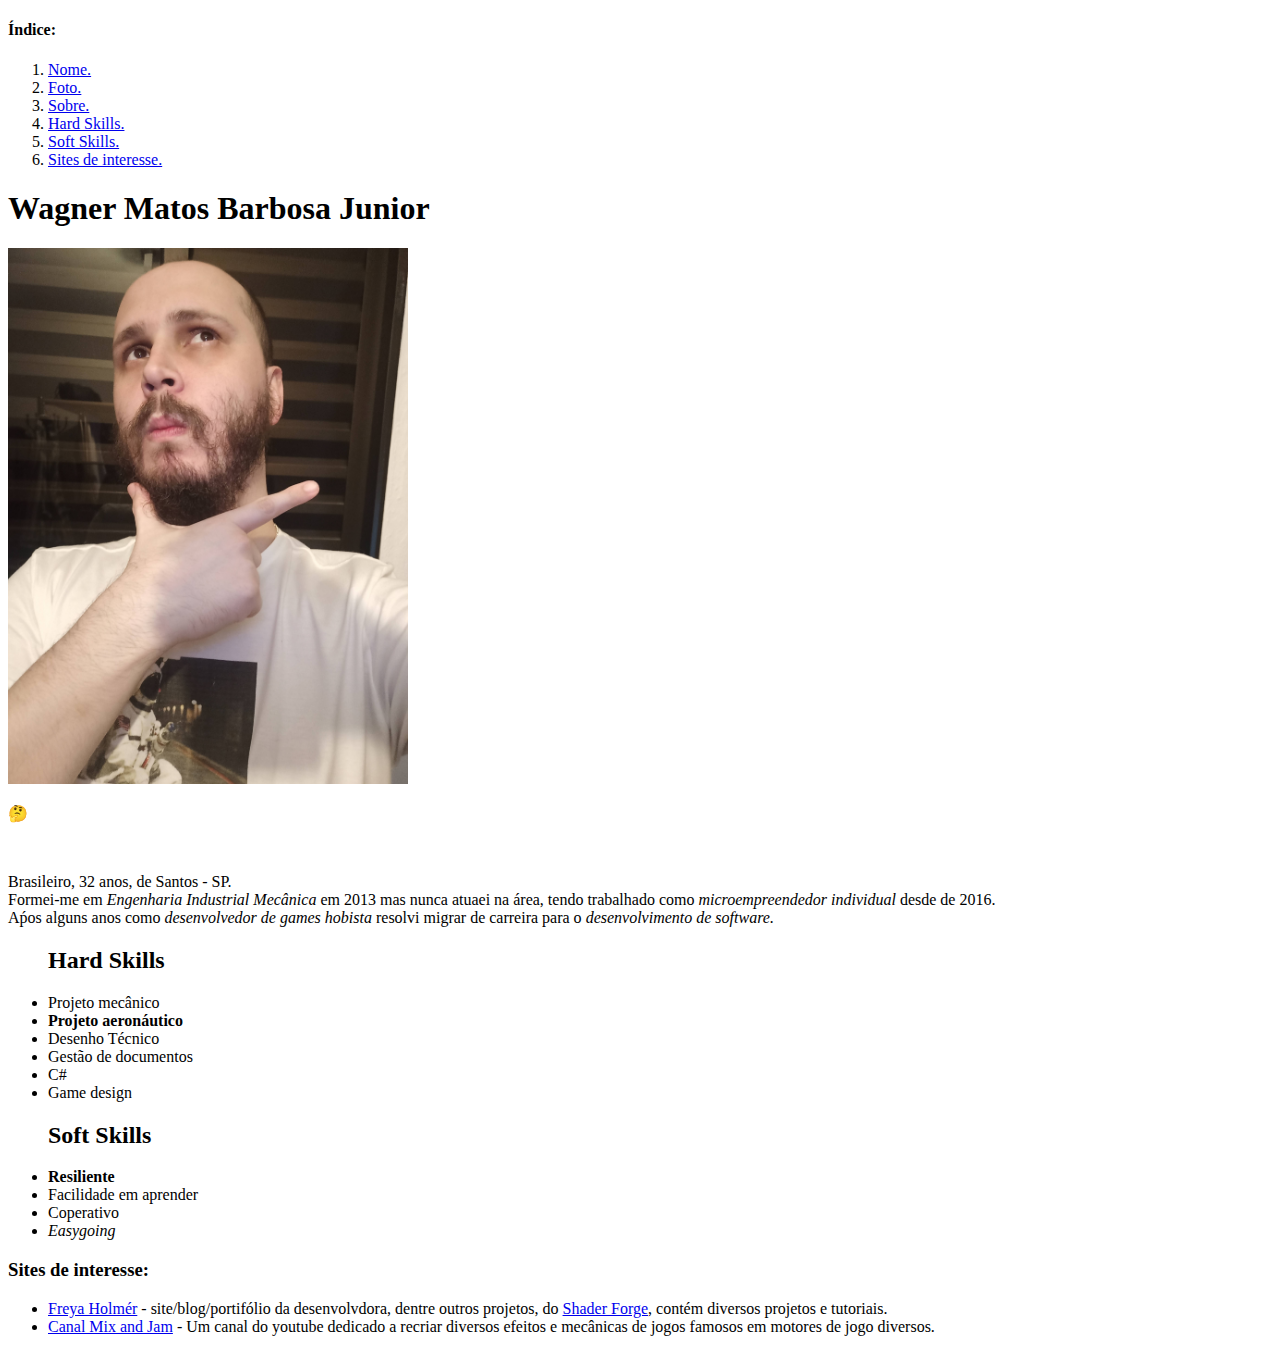
==== index.html @ f13a5dce "Refeita a formataçao da seçao 'index'" ====
<!DOCTYPE html>
<html lang="pt-br">
    <head>
        <meta charset="UTF-8">
        <title>Wagner M Barbosa - Portifólio Web</title>
    </head>

    <body>
        <!-- Um índice com links internos para as diferentes seções do seu portfólio. -->
        <h4>Índice:</h4>
        <ol>
            <li><a href="#nome">Nome.</a></li>
            <li><a href="#foto">Foto.</a></li>
            <li><a href="#sobre">Sobre.</a></li>
            <li><a href="#hardSkills">Hard Skills.</a></li>
            <li><a href="softSkills">Soft Skills.</a></li>
            <li><a href="#linksExt">Sites de interesse.</a></li>
        </ol>


        <!-- Seu nome completo; -->
        <h1 id="nome">Wagner Matos Barbosa Junior</h1>       
       
       <!-- Uma foto atual sua, acompanhada de um texto alternativo, que deve ser a descrição da foto que você está usando; -->
       <!-- Um link interno para a sua foto; -->
       <a id="foto" href="wag_foto.jpg"><img src="wag_foto.jpg" alt="Wagner pensivo sobre o futuro &#x1F914" width="400"></a> <br>
       <p>&#x1F914</p><br>
       
       <!-- Uma breve descrição sobre você, destacando algumas informações como nacionalidade
        e a cidade/estado onde mora; -->
       <p id="sobre">Brasileiro, 32 anos, de Santos - SP. <br>
       Formei-me em <em>Engenharia Industrial Mecânica</em> em 2013 mas nunca atuaei na área, tendo trabalhado como 
       <em>microempreendedor individual</em> desde de 2016.<br>
       Aṕos alguns anos como <em>desenvolvedor de games hobista</em> resolvi migrar de carreira para o <em>desenvolvimento de software.</em></p>
       
       <!-- Uma lista de habilidades que você possui, com destaque para aquela de que você mais se orgulha; -->
       <ul>
           <h2 id="hardSkills">Hard Skills</h2>
           <li>Projeto mecânico</li>
           <li><strong>Projeto aeronáutico</strong></li>
           <li>Desenho Técnico</li>
           <li>Gestão de documentos</li>
           <li>C#</li>
           <li>Game design</li>

           <h2 id="softSkills">Soft Skills</h2>
           <li><strong>Resiliente</strong></li>
           <li>Facilidade em aprender</li>
           <li>Coperativo</li>
           <li><em>Easygoing</em></li>
       </ul>

       <!-- Um link externo para algum blog de que você goste, que abra em uma nova aba; -->
       <h3 id="linksExt">Sites de interesse:</h3>
       
       <ul><li><a href="https://acegikmo.com" target="_blank">Freya Holmér</a> - site/blog/portifólio da desenvolvdora,
        dentre outros projetos, do <a href="https://acegikmo.com/shaderforge/" target="_blank">Shader Forge</a>, 
        contém diversos projetos e tutoriais.</li>

        <li><a href="https://www.youtube.com/c/MixandJam" target="_blank">Canal Mix and Jam</a> - Um canal 
        do youtube dedicado a recriar diversos efeitos e mecânicas de jogos famosos em motores de jogo diversos.</li>
       </ul>

<!-- Partes do seu portfólio destacadas com negrito e/ou itálico; -->
 
    </body>
</html>
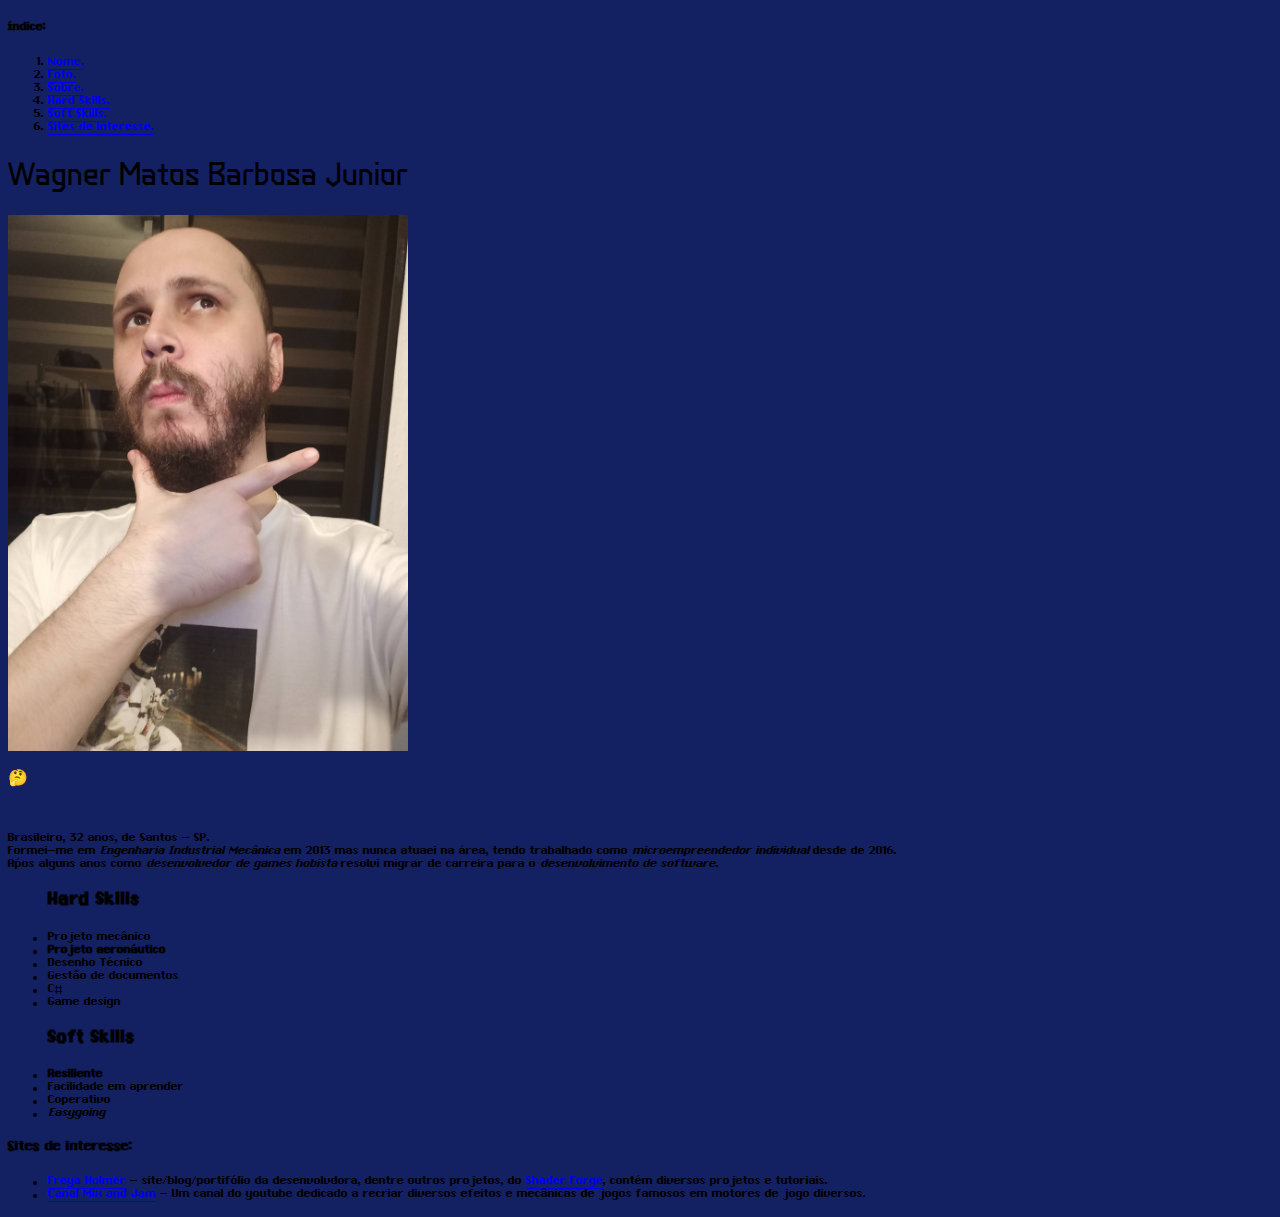
==== commit 3d6edf58: "Adicionadas arquivos de fontes externas. style.css editado para ler as fontes externas, adicionadas " ====
--- a/index.html
+++ b/index.html
@@ -3,6 +3,8 @@
     <head>
         <meta charset="UTF-8">
         <title>Wagner M Barbosa - Portifólio Web</title>
+        <link rel="stylesheet" type="text/css" href="style.css">
+    
     </head>
 
     <body>
@@ -13,7 +15,7 @@
             <li><a href="#foto">Foto.</a></li>
             <li><a href="#sobre">Sobre.</a></li>
             <li><a href="#hardSkills">Hard Skills.</a></li>
-            <li><a href="softSkills">Soft Skills.</a></li>
+            <li><a href="#softSkills">Soft Skills.</a></li>
             <li><a href="#linksExt">Sites de interesse.</a></li>
         </ol>
 
@@ -62,6 +64,7 @@
        </ul>
 
 <!-- Partes do seu portfólio destacadas com negrito e/ou itálico; -->
+<!-- Submetido para Code Review -->
  
     </body>
 </html>--- a/style.css
+++ b/style.css
@@ -0,0 +1,36 @@
+@font-face {
+	font-family:'ChronoType';
+		src:url('ChronoType.eot');
+		src:url('ChronoType.eot?#iefix') format('embedded-opentype'),
+				url('ChronoType.woff') format('woff'),
+				url('ChronoType.ttf') format('truetype'),
+				url('ChronoType.svg#ChronoType') format('svg');
+	font-weight:normal;
+	font-style:normal;
+}
+
+@font-face {
+    font-family: 'Eternal_UI';
+        src: url(EternalUiRegular-1Gap2.ttf) format('truetype');
+}
+
+@media screen and (-webkit-min-device-pixel-ratio:0) {
+	@font-face {
+		font-family:'ChronoType';
+		src: url('ChronoType.svg') format('svg');
+		font-weight:normal;
+		font-style:normal;
+	}
+}
+
+body 
+{
+	background-color: rgb(19, 33, 99);
+    font-family: 'ChronoType';
+}
+
+h1
+{
+	font-family: 'Eternal_UI';
+    font-weight: normal;
+}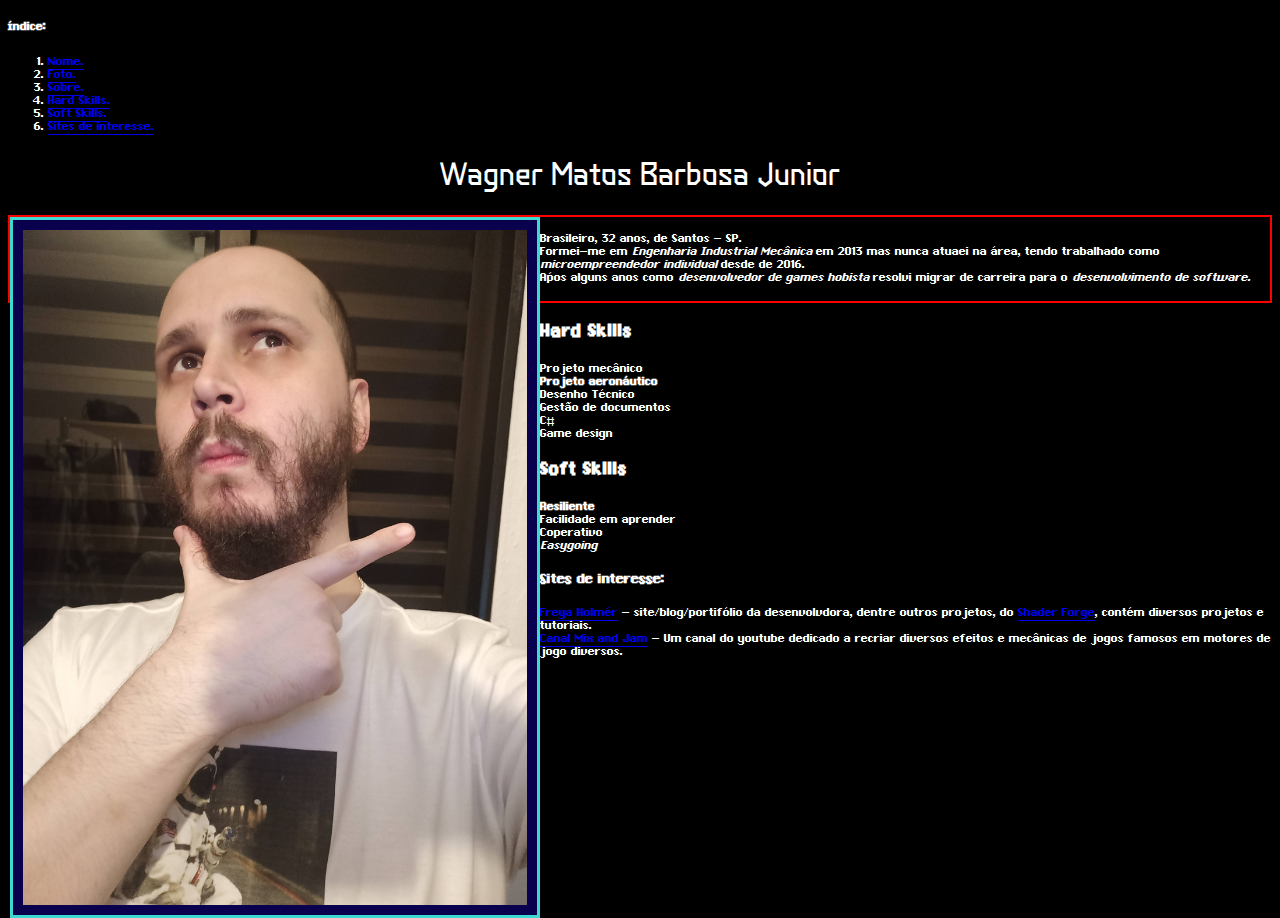
==== commit 2ad03a71: "Nome centralizado, Foto com borda, 'sobre' floating ao lado da foto (nao terminado)" ====
--- a/index.html
+++ b/index.html
@@ -1,70 +1,82 @@
 <!DOCTYPE html>
 <html lang="pt-br">
-    <head>
-        <meta charset="UTF-8">
-        <title>Wagner M Barbosa - Portifólio Web</title>
-        <link rel="stylesheet" type="text/css" href="style.css">
-    
-    </head>
 
-    <body>
-        <!-- Um índice com links internos para as diferentes seções do seu portfólio. -->
-        <h4>Índice:</h4>
-        <ol>
-            <li><a href="#nome">Nome.</a></li>
-            <li><a href="#foto">Foto.</a></li>
-            <li><a href="#sobre">Sobre.</a></li>
-            <li><a href="#hardSkills">Hard Skills.</a></li>
-            <li><a href="#softSkills">Soft Skills.</a></li>
-            <li><a href="#linksExt">Sites de interesse.</a></li>
-        </ol>
+<head>
+    <meta charset="UTF-8">
+    <title>Wagner M Barbosa - Portifólio Web</title>
+    <link rel="stylesheet" type="text/css" href="style.css">
+
+</head>
+
+<body>
+    <!-- Um índice com links internos para as diferentes seções do seu portfólio. -->
+    <h4>Índice:</h4>
+    <ol>
+        <li><a href="#nome">Nome.</a></li>
+        <li><a href="#foto">Foto.</a></li>
+        <li><a href="#sobre">Sobre.</a></li>
+        <li><a href="#hardSkills">Hard Skills.</a></li>
+        <li><a href="#softSkills">Soft Skills.</a></li>
+        <li><a href="#linksExt">Sites de interesse.</a></li>
+    </ol>
 
 
-        <!-- Seu nome completo; -->
-        <h1 id="nome">Wagner Matos Barbosa Junior</h1>       
-       
-       <!-- Uma foto atual sua, acompanhada de um texto alternativo, que deve ser a descrição da foto que você está usando; -->
-       <!-- Um link interno para a sua foto; -->
-       <a id="foto" href="wag_foto.jpg"><img src="wag_foto.jpg" alt="Wagner pensivo sobre o futuro &#x1F914" width="400"></a> <br>
-       <p>&#x1F914</p><br>
-       
-       <!-- Uma breve descrição sobre você, destacando algumas informações como nacionalidade
+    <!-- Seu nome completo; -->
+    <h1 id="nome">Wagner Matos Barbosa Junior</h1>
+
+    <div class="main_container">
+        <div class="img_container">
+            <img class="portrait" src="wag_foto.jpg" alt="Wagner pensivo sobre o futuro &#x1F914" width="400">
+            <div class="overlay">
+                <div class="overlay_text">Wagner pensivo sobre o futuro &#x1F914</div>
+            </div>
+        </div>
+
+
+
+        <!-- Uma breve descrição sobre você, destacando algumas informações como nacionalidade
         e a cidade/estado onde mora; -->
-       <p id="sobre">Brasileiro, 32 anos, de Santos - SP. <br>
-       Formei-me em <em>Engenharia Industrial Mecânica</em> em 2013 mas nunca atuaei na área, tendo trabalhado como 
-       <em>microempreendedor individual</em> desde de 2016.<br>
-       Aṕos alguns anos como <em>desenvolvedor de games hobista</em> resolvi migrar de carreira para o <em>desenvolvimento de software.</em></p>
-       
-       <!-- Uma lista de habilidades que você possui, com destaque para aquela de que você mais se orgulha; -->
-       <ul>
-           <h2 id="hardSkills">Hard Skills</h2>
-           <li>Projeto mecânico</li>
-           <li><strong>Projeto aeronáutico</strong></li>
-           <li>Desenho Técnico</li>
-           <li>Gestão de documentos</li>
-           <li>C#</li>
-           <li>Game design</li>
 
-           <h2 id="softSkills">Soft Skills</h2>
-           <li><strong>Resiliente</strong></li>
-           <li>Facilidade em aprender</li>
-           <li>Coperativo</li>
-           <li><em>Easygoing</em></li>
-       </ul>
+        <p class="sobre">Brasileiro, 32 anos, de Santos - SP. <br>
+            Formei-me em <em>Engenharia Industrial Mecânica</em> em 2013 mas nunca atuaei na área, tendo trabalhado como
+            <em>microempreendedor individual</em> desde de 2016.<br>
+            Aṕos alguns anos como <em>desenvolvedor de games hobista</em> resolvi migrar de carreira para o
+            <em>desenvolvimento de software.</em>
+        </p>
+    </div>
+    <!-- Uma lista de habilidades que você possui, com destaque para aquela de que você mais se orgulha; -->
+    <ul>
+        <h2 id="hardSkills">Hard Skills</h2>
+        <li>Projeto mecânico</li>
+        <li><strong>Projeto aeronáutico</strong></li>
+        <li>Desenho Técnico</li>
+        <li>Gestão de documentos</li>
+        <li>C#</li>
+        <li>Game design</li>
 
-       <!-- Um link externo para algum blog de que você goste, que abra em uma nova aba; -->
-       <h3 id="linksExt">Sites de interesse:</h3>
-       
-       <ul><li><a href="https://acegikmo.com" target="_blank">Freya Holmér</a> - site/blog/portifólio da desenvolvdora,
-        dentre outros projetos, do <a href="https://acegikmo.com/shaderforge/" target="_blank">Shader Forge</a>, 
-        contém diversos projetos e tutoriais.</li>
+        <h2 id="softSkills">Soft Skills</h2>
+        <li><strong>Resiliente</strong></li>
+        <li>Facilidade em aprender</li>
+        <li>Coperativo</li>
+        <li><em>Easygoing</em></li>
+    </ul>
 
-        <li><a href="https://www.youtube.com/c/MixandJam" target="_blank">Canal Mix and Jam</a> - Um canal 
-        do youtube dedicado a recriar diversos efeitos e mecânicas de jogos famosos em motores de jogo diversos.</li>
-       </ul>
+    <!-- Um link externo para algum blog de que você goste, que abra em uma nova aba; -->
+    <h3 id="linksExt">Sites de interesse:</h3>
 
-<!-- Partes do seu portfólio destacadas com negrito e/ou itálico; -->
-<!-- Submetido para Code Review -->
- 
-    </body>
+    <ul>
+        <li><a href="https://acegikmo.com" target="_blank">Freya Holmér</a> - site/blog/portifólio da desenvolvdora,
+            dentre outros projetos, do <a href="https://acegikmo.com/shaderforge/" target="_blank">Shader Forge</a>,
+            contém diversos projetos e tutoriais.</li>
+
+        <li><a href="https://www.youtube.com/c/MixandJam" target="_blank">Canal Mix and Jam</a> - Um canal
+            do youtube dedicado a recriar diversos efeitos e mecânicas de jogos famosos em motores de jogo diversos.
+        </li>
+    </ul>
+
+    <!-- Partes do seu portfólio destacadas com negrito e/ou itálico; -->
+    <!-- Submetido para Code Review -->
+
+</body>
+
 </html>--- a/style.css
+++ b/style.css
@@ -25,12 +25,66 @@
 
 body 
 {
-	background-color: rgb(19, 33, 99);
+	background-color: rgb(0, 0, 0);
     font-family: 'ChronoType';
+	color: white;
 }
 
 h1
 {
 	font-family: 'Eternal_UI';
     font-weight: normal;
-}+	text-align: center;
+}
+
+.main_container
+{
+	border: 2px solid red;
+}
+
+.sobre
+{
+	
+}
+
+.img_container {
+	position: relative;
+	width: 40%;
+	float: left;
+	padding: 10px;
+	background-color: rgb(9, 1, 77);
+	border: 3px solid rgb(62, 218, 210);
+  }
+  
+  .portrait {
+	display: block;
+	width: 100%;
+  }
+  
+  .overlay {
+	position: absolute;
+	bottom: 0;
+	left: 0;
+	right: 0;
+	background-color: rgb(62, 218, 210);
+	overflow: hidden;
+	width: 100%;
+	height: 0;
+	transition: .5s ease;
+  }
+  
+  .img_container:hover .overlay {
+	height: 10%;
+  }
+  
+  .overlay_text {
+	white-space: nowrap; 
+	color: white;
+	font-size: 30px;
+	position: absolute;
+	overflow: hidden;
+	top: 50%;
+	left: 50%;
+	transform: translate(-50%, -50%);
+	-ms-transform: translate(-50%, -50%);
+  }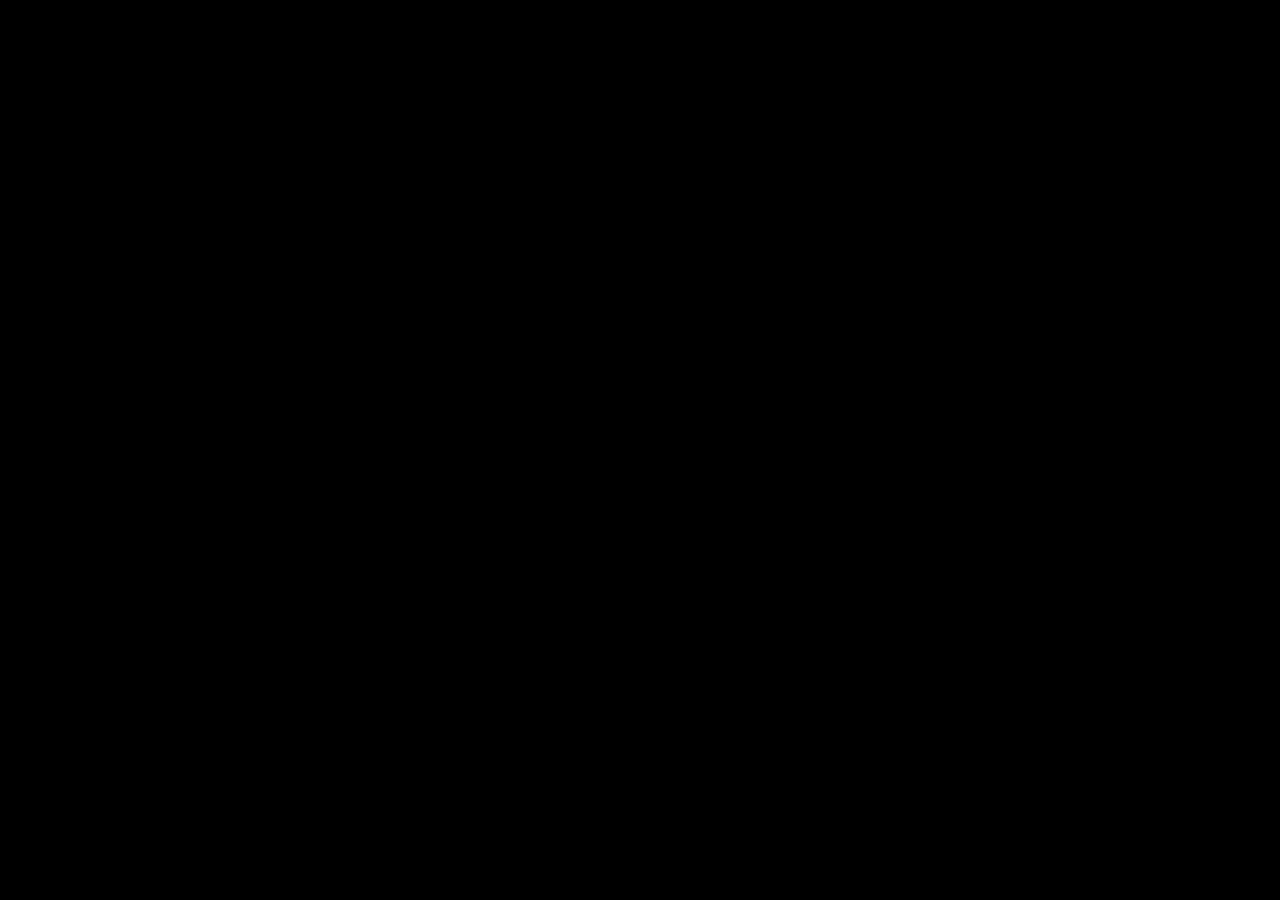
==== commit 7306b714: "Restarting the page from scratch. Making it an actual portifolio." ====
--- a/index.html
+++ b/index.html
@@ -8,74 +8,6 @@
 
 </head>
 
-<body>
-    <!-- Um índice com links internos para as diferentes seções do seu portfólio. -->
-    <h4>Índice:</h4>
-    <ol>
-        <li><a href="#nome">Nome.</a></li>
-        <li><a href="#foto">Foto.</a></li>
-        <li><a href="#sobre">Sobre.</a></li>
-        <li><a href="#hardSkills">Hard Skills.</a></li>
-        <li><a href="#softSkills">Soft Skills.</a></li>
-        <li><a href="#linksExt">Sites de interesse.</a></li>
-    </ol>
-
-
-    <!-- Seu nome completo; -->
-    <h1 id="nome">Wagner Matos Barbosa Junior</h1>
-
-    <div class="main_container">
-        <div class="img_container">
-            <img class="portrait" src="wag_foto.jpg" alt="Wagner pensivo sobre o futuro &#x1F914" width="400">
-            <div class="overlay">
-                <div class="overlay_text">Wagner pensivo sobre o futuro &#x1F914</div>
-            </div>
-        </div>
-
-
-
-        <!-- Uma breve descrição sobre você, destacando algumas informações como nacionalidade
-        e a cidade/estado onde mora; -->
-
-        <p class="sobre">Brasileiro, 32 anos, de Santos - SP. <br>
-            Formei-me em <em>Engenharia Industrial Mecânica</em> em 2013 mas nunca atuaei na área, tendo trabalhado como
-            <em>microempreendedor individual</em> desde de 2016.<br>
-            Aṕos alguns anos como <em>desenvolvedor de games hobista</em> resolvi migrar de carreira para o
-            <em>desenvolvimento de software.</em>
-        </p>
-    </div>
-    <!-- Uma lista de habilidades que você possui, com destaque para aquela de que você mais se orgulha; -->
-    <ul>
-        <h2 id="hardSkills">Hard Skills</h2>
-        <li>Projeto mecânico</li>
-        <li><strong>Projeto aeronáutico</strong></li>
-        <li>Desenho Técnico</li>
-        <li>Gestão de documentos</li>
-        <li>C#</li>
-        <li>Game design</li>
-
-        <h2 id="softSkills">Soft Skills</h2>
-        <li><strong>Resiliente</strong></li>
-        <li>Facilidade em aprender</li>
-        <li>Coperativo</li>
-        <li><em>Easygoing</em></li>
-    </ul>
-
-    <!-- Um link externo para algum blog de que você goste, que abra em uma nova aba; -->
-    <h3 id="linksExt">Sites de interesse:</h3>
-
-    <ul>
-        <li><a href="https://acegikmo.com" target="_blank">Freya Holmér</a> - site/blog/portifólio da desenvolvdora,
-            dentre outros projetos, do <a href="https://acegikmo.com/shaderforge/" target="_blank">Shader Forge</a>,
-            contém diversos projetos e tutoriais.</li>
-
-        <li><a href="https://www.youtube.com/c/MixandJam" target="_blank">Canal Mix and Jam</a> - Um canal
-            do youtube dedicado a recriar diversos efeitos e mecânicas de jogos famosos em motores de jogo diversos.
-        </li>
-    </ul>
-
-    <!-- Partes do seu portfólio destacadas com negrito e/ou itálico; -->
-    <!-- Submetido para Code Review -->
 
 </body>
 
--- a/style.css
+++ b/style.css
@@ -39,26 +39,29 @@
 
 .main_container
 {
-	border: 2px solid red;
+	height: 426px;
 }
 
 .sobre
 {
-	
+	font-size: 23px;	
 }
 
 .img_container {
 	position: relative;
-	width: 40%;
+	height: 400px;
+	max-width: 40%;
 	float: left;
-	padding: 10px;
+	padding: 5px;
 	background-color: rgb(9, 1, 77);
 	border: 3px solid rgb(62, 218, 210);
+	margin-right: 5px;
   }
   
   .portrait {
 	display: block;
-	width: 100%;
+	height: 100%;
+	width: auto;
   }
   
   .overlay {
@@ -80,7 +83,7 @@
   .overlay_text {
 	white-space: nowrap; 
 	color: white;
-	font-size: 30px;
+	font-size: 23px;
 	position: absolute;
 	overflow: hidden;
 	top: 50%;
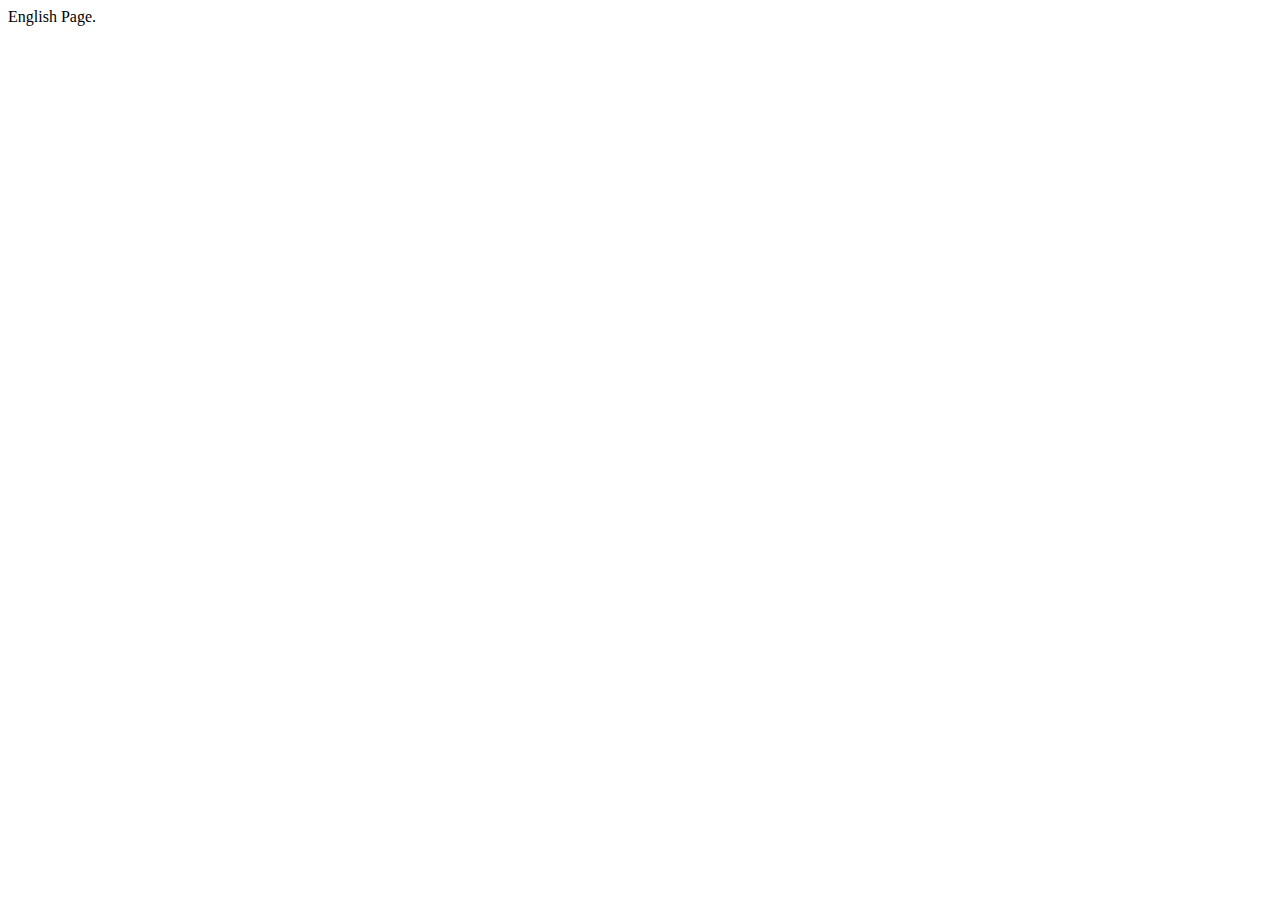
==== commit 6abbfde8: "testing language selector" ====
--- a/index.html
+++ b/index.html
@@ -1,14 +1,22 @@
 <!DOCTYPE html>
-<html lang="pt-br">
-
-<head>
-    <meta charset="UTF-8">
-    <title>Wagner M Barbosa - Portifólio Web</title>
-    <link rel="stylesheet" type="text/css" href="style.css">
-
-</head>
-
-
-</body>
-
+<html>
+    <head>
+        <meta charset="utf-8">
+        <meta http-equiv="X-UA-Compatible" content="IE=edge">
+        <title>Wagner Page</title>
+        <meta name="description" content="">
+        <meta name="viewport" content="width=device-width, initial-scale=1">
+        <link rel="stylesheet" href="style.css">
+    </head>
+    <body>
+        <script>
+            let language = ["pt", "pt-BR", "pt-PT"]
+            if (language.includes(navigator.language)){
+                window.location.replace("index-ptBR.html");
+            }
+            else {
+                window.location.replace("index-en.html");
+            }
+        </script>
+    </body>
 </html>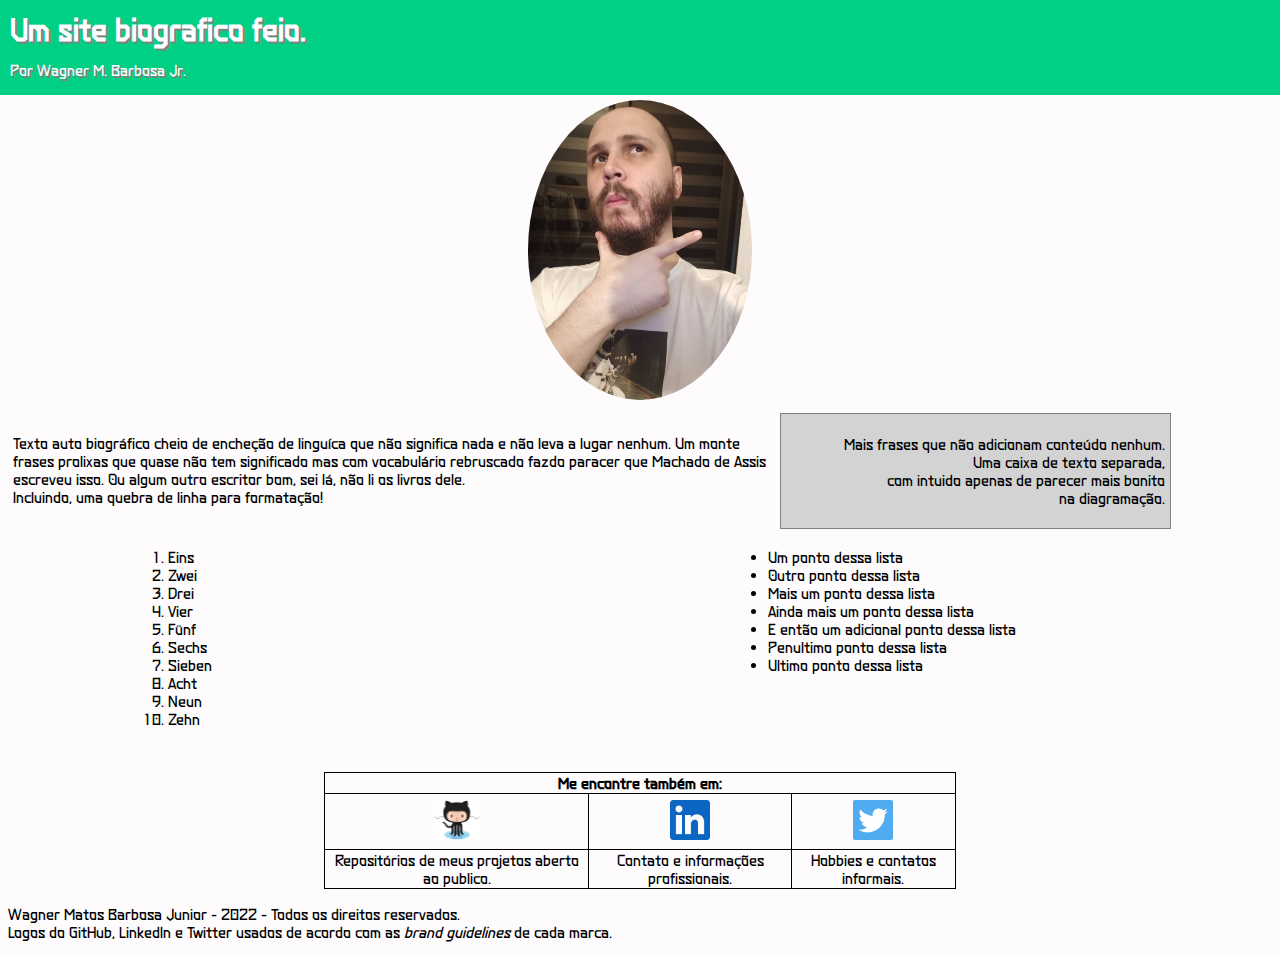
==== commit bf4ba0a3: "Completely revamped this thing" ====
--- a/index.html
+++ b/index.html
@@ -1,22 +1,96 @@
 <!DOCTYPE html>
-<html>
-    <head>
-        <meta charset="utf-8">
-        <meta http-equiv="X-UA-Compatible" content="IE=edge">
-        <title>Wagner Page</title>
-        <meta name="description" content="">
-        <meta name="viewport" content="width=device-width, initial-scale=1">
-        <link rel="stylesheet" href="style.css">
-    </head>
-    <body>
-        <script>
-            let language = ["pt", "pt-BR", "pt-PT"]
-            if (language.includes(navigator.language)){
-                window.location.replace("index-ptBR.html");
-            }
-            else {
-                window.location.replace("index-en.html");
-            }
-        </script>
-    </body>
-</html>+<html lang="pt-br">
+
+<head>
+    <meta charset="UTF-8">
+    <title>Um site biografico feio.</title>
+    <link rel="stylesheet" type="text/css" href="style.css">
+</head>
+
+<body>
+    <header id="cabecalho">
+        <h1 id="titulo">Um site biografico feio.</h1>
+        <p>Por Wagner M. Barbosa Jr.</p>
+    </header>
+
+    <main>
+        <section id="photo_section">
+            <img id="minha_foto" src="wag_foto.jpg" alt="Wag foto">
+        </section>
+
+        <section id="mid_section">
+            <article class="lado-esquerdo">
+                <p>
+                    Texto auto biográfico cheio de encheção de linguíca que não significa nada e não leva a lugar nenhum.
+                     Um monte frases prolixas que quase não tem significado mas com vocabulário rebruscado fazdo paracer que Machado de
+                     Assis escreveu isso. Ou algum outro escritor bom, sei lá, não li os livros dele. <br>
+                    Incluindo, <span>uma quebra de linha para formatação!</span>
+                </p>
+            </article>
+
+            <aside class="lado-direito">
+                <p>
+                    Mais frases que não adicionam conteúdo nenhum.<br>
+                    Uma caixa de texto separada,<br>
+                    com intuido apenas de parecer mais bonito<br>
+                    na diagramação.
+                </p>
+            </aside>
+
+
+        </section>
+
+        <section class="licoes">
+            <ol id="licoes_aprendidas">
+                <li>Eins</li>
+                <li>Zwei</li>
+                <li>Drei</li>
+                <li>Vier</li>
+                <li>Fünf</li>
+                <li>Sechs</li>
+                <li>Sieben</li>
+                <li>Acht</li>
+                <li>Neun</li>
+                <li>Zehn</li>
+            </ol>
+
+            <ul id="licoes_a_aprender">
+                <li>Um ponto dessa lista</li>
+                <li>Outro ponto dessa lista</li>
+                <li>Mais um ponto dessa lista</li>
+                <li>Ainda mais um ponto dessa lista</li>
+                <li>E então um adicional ponto dessa lista</li>
+                <li>Penultimo ponto dessa lista</li>
+                <li>Ultimo ponto dessa lista</li>
+            </ul>
+        </section>
+
+        <section >
+            <table id="tabela">
+                <tr>
+                    <th colspan="3">Me encontre também em:</th>
+                </tr>
+                <tr>
+                    <td><a href="https://github.com/Wagner-BWG" target="_blank"><img class="botao" src="Octocat.jpg" alt="Logo do GitHub"></a></td>
+                    <td><a href="https://www.linkedin.com/in/wagnermbarbosa/" target="_blank"><img class="botao" src="LinkedIn_Logo.svg.png" alt="Logo do LinkedIn"></a></td>
+                    <td><a href="https://twitter.com/BadWolf_Wagner" target="_blank"><img class="botao" src="twitter.png" alt="Logo do Twitter"></a></td>
+                </tr>
+
+                <tr>
+                    <td>Repositórios de meus projetos aberto ao publico.</td>
+                    <td>Contato e informações profissionais.</td>
+                    <td>Hobbies e contatos informais.</td>
+                </tr>
+            </table>
+        </section>
+
+    </main>
+
+    <footer id="rodape">
+        <nav>
+            <p>Wagner Matos Barbosa Junior - 2022 - Todos os direitos reservados.
+                <br>Logos do GitHub, LinkedIn e Twitter usados de acordo com as <em>brand guidelines</em> de cada marca.
+            </p>
+        </nav>
+    </footer>
+</body>--- a/style.css
+++ b/style.css
@@ -1,93 +1,96 @@
 @font-face {
-	font-family:'ChronoType';
-		src:url('ChronoType.eot');
-		src:url('ChronoType.eot?#iefix') format('embedded-opentype'),
-				url('ChronoType.woff') format('woff'),
-				url('ChronoType.ttf') format('truetype'),
-				url('ChronoType.svg#ChronoType') format('svg');
-	font-weight:normal;
-	font-style:normal;
+    font-family: Eternal_UI;
+        src: url("EternalUiRegular-1Gap2.ttf") format('truetype');
 }
 
-@font-face {
-    font-family: 'Eternal_UI';
-        src: url(EternalUiRegular-1Gap2.ttf) format('truetype');
+body {
+    background-color: rgb(253, 251, 251);
+    font-size: 16px;
+    color: rgb(0, 0, 3);
+    line-height: 18px;
+    font-family: Eternal_UI, sans-serif;
 }
 
-@media screen and (-webkit-min-device-pixel-ratio:0) {
-	@font-face {
-		font-family:'ChronoType';
-		src: url('ChronoType.svg') format('svg');
-		font-weight:normal;
-		font-style:normal;
-	}
+#cabecalho {
+    position: fixed;
+    top: 0;
+    left: 0;
+    width: 100%;
+    background-color: #00d084;
+    padding-left: 10px;
+    color: white;
+    text-shadow: 2px 2px gray;
 }
 
-body 
-{
-	background-color: rgb(0, 0, 0);
-    font-family: 'ChronoType';
-	color: white;
+#photo_section {
+    margin-top: 100px;
+    margin-bottom: 10px;
+    text-align: center;
 }
 
-h1
-{
-	font-family: 'Eternal_UI';
-    font-weight: normal;
-	text-align: center;
+#minha_foto {
+    height: 300px;
+    border-radius: 100%;
 }
 
-.main_container
-{
-	height: 426px;
+.lado-direito, .lado-esquerdo {
+    display: inline-block;
+    padding: 5px;
+    position: relative;
 }
 
-.sobre
-{
-	font-size: 23px;	
+.lado-direito {
+    background-color: lightgray;
+    width: 30%;
+    border: 1px solid gray;
+    text-align: right;
+    right: 8%;
+    float: right;
 }
 
-.img_container {
-	position: relative;
-	height: 400px;
-	max-width: 40%;
-	float: left;
-	padding: 5px;
-	background-color: rgb(9, 1, 77);
-	border: 3px solid rgb(62, 218, 210);
-	margin-right: 5px;
-  }
-  
-  .portrait {
-	display: block;
-	height: 100%;
-	width: auto;
-  }
-  
-  .overlay {
-	position: absolute;
-	bottom: 0;
-	left: 0;
-	right: 0;
-	background-color: rgb(62, 218, 210);
-	overflow: hidden;
-	width: 100%;
-	height: 0;
-	transition: .5s ease;
-  }
-  
-  .img_container:hover .overlay {
-	height: 10%;
-  }
-  
-  .overlay_text {
-	white-space: nowrap; 
-	color: white;
-	font-size: 23px;
-	position: absolute;
-	overflow: hidden;
-	top: 50%;
-	left: 50%;
-	transform: translate(-50%, -50%);
-	-ms-transform: translate(-50%, -50%);
-  }+.lado-esquerdo {
+    width: 60%;
+    top: 0px;
+    left: 0px;
+}
+
+#licoes_aprendidas, #licoes_a_aprender {
+    display: inline-block;
+    width: 30%;
+}
+
+.licoes {
+    margin-top: 5px;
+    height: 220px;
+    padding-bottom: 15px;
+}
+
+#licoes_aprendidas {
+    position: absolute;
+    left: 10%;
+}
+
+#licoes_a_aprender {
+    position: absolute;
+    right: 10%;
+}
+
+#tabela {
+    border-collapse: collapse;
+    margin-top: 5px;
+    margin-left: 25%;
+    margin-right: 25%;
+    text-align: center;
+}
+
+.botao {
+    height: 40px;
+    margin-bottom: 5px;
+    margin-top: 5px;
+    border-radius: 5%;
+}
+
+#tabela td, #tabela th {
+    border: 1px solid black;
+    text-align: center;
+}